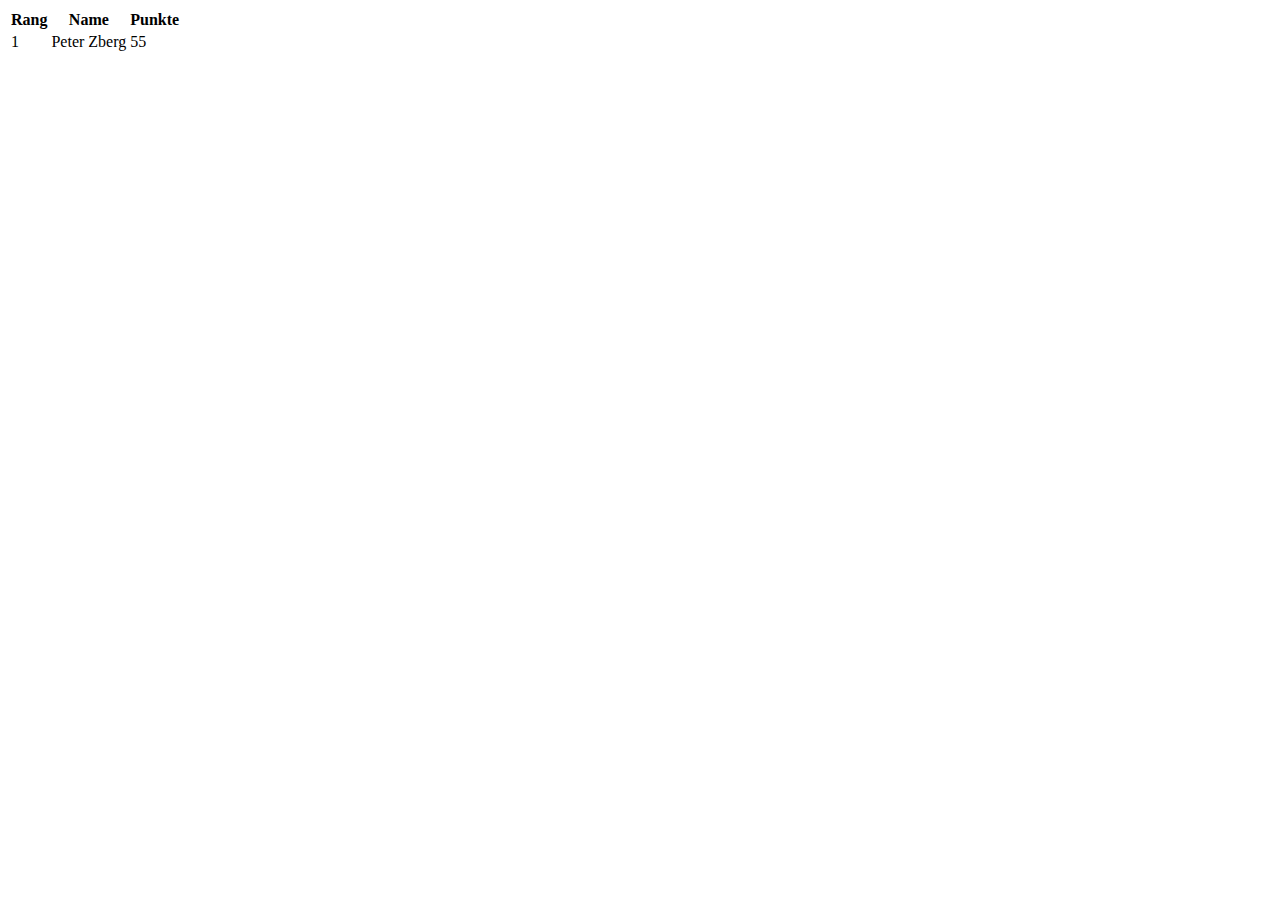
==== src/main/resources/templates/ranking.html @ 523acc16 "Initial commit" ====
<!DOCTYPE HTML>
<html xmlns:th="http://www.thymeleaf.org">
<head>
    <title>Rangliste: Tippspiel: ${tournament.name}</title>
    <meta http-equiv="Content-Type" content="text/html; charset=UTF-8"/>
</head>
<body>
<table>
    <thead>
    <tr>
        <th>Rang</th>
        <th>Name</th>
        <th>Punkte</th>
    </tr>
    </thead>
    <tbody>
    <tr th:each="currentRanking, stat : *{ranking}">
        <td th:text="${currentRanking.ranking}">1</td>
        <td th:text="${currentRanking.player.lastname + ' ' + currentRanking.player.firstname}">Peter Zberg</td>
        <td th:text="${currentRanking.score}">55</td>
    </tr>
    </tbody>
</table>
</body>
</html>
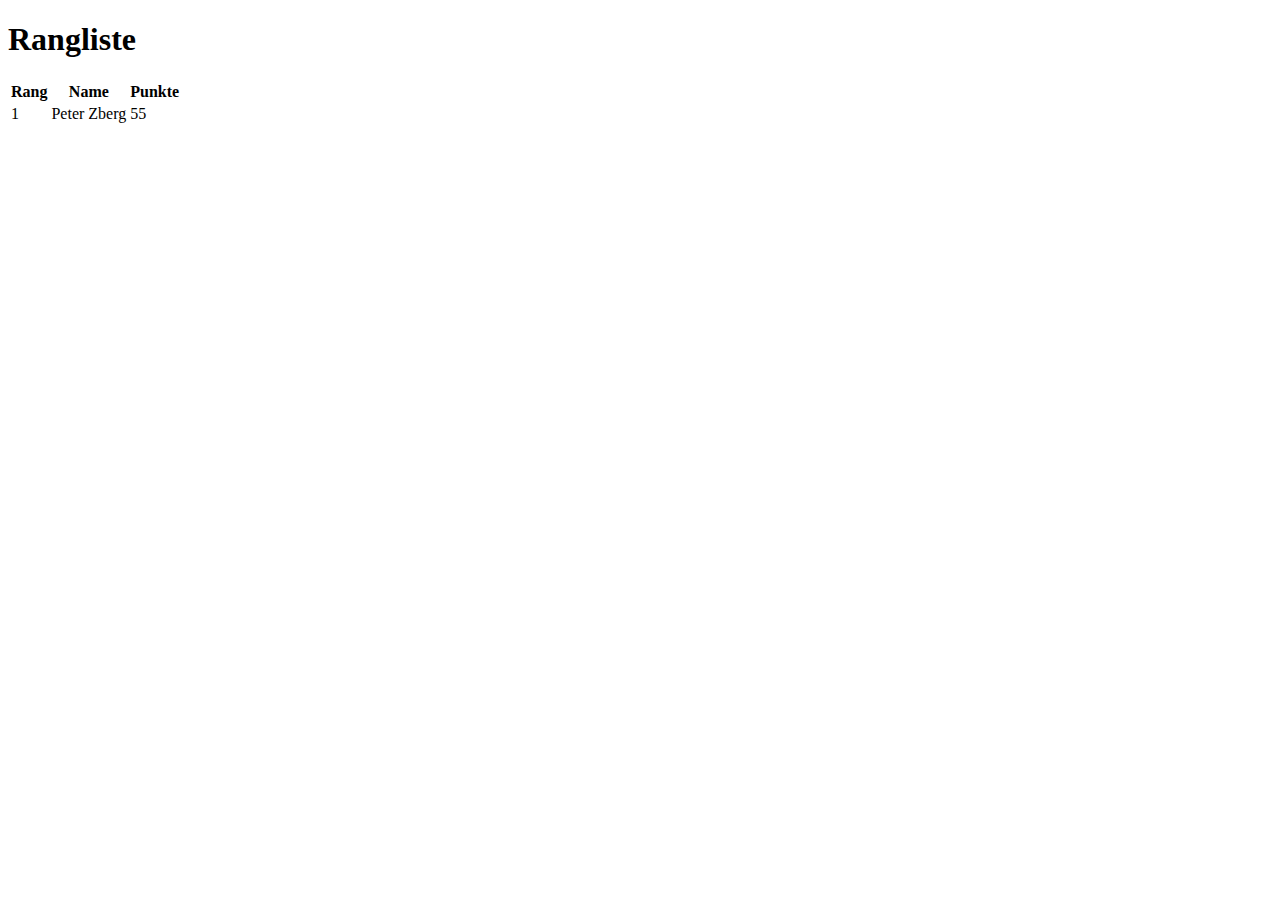
==== commit a8720934: "Table-Styling" ====
--- a/src/main/resources/templates/ranking.html
+++ b/src/main/resources/templates/ranking.html
@@ -1,21 +1,23 @@
 <!DOCTYPE HTML>
 <html xmlns:th="http://www.thymeleaf.org">
 <head>
-    <title>Rangliste: Tippspiel: ${tournament.name}</title>
+    <title>ESC-Tippspiel: WM Russland 2018</title>
     <meta http-equiv="Content-Type" content="text/html; charset=UTF-8"/>
+    <link rel="stylesheet" href="https://stackpath.bootstrapcdn.com/bootstrap/4.1.1/css/bootstrap.min.css" integrity="sha384-WskhaSGFgHYWDcbwN70/dfYBj47jz9qbsMId/iRN3ewGhXQFZCSftd1LZCfmhktB" crossorigin="anonymous">
 </head>
 <body>
-<table>
-    <thead>
+<h1>Rangliste</h1>
+<table class="table table-striped">
+    <thead class="thead-dark">
     <tr>
-        <th>Rang</th>
-        <th>Name</th>
-        <th>Punkte</th>
+        <th scope="col">Rang</th>
+        <th scope="col">Name</th>
+        <th scope="col">Punkte</th>
     </tr>
     </thead>
     <tbody>
     <tr th:each="currentRanking, stat : *{ranking}">
-        <td th:text="${currentRanking.ranking}">1</td>
+        <td scope="row" th:text="${currentRanking.ranking}">1</td>
         <td th:text="${currentRanking.player.lastname + ' ' + currentRanking.player.firstname}">Peter Zberg</td>
         <td th:text="${currentRanking.score}">55</td>
     </tr>
